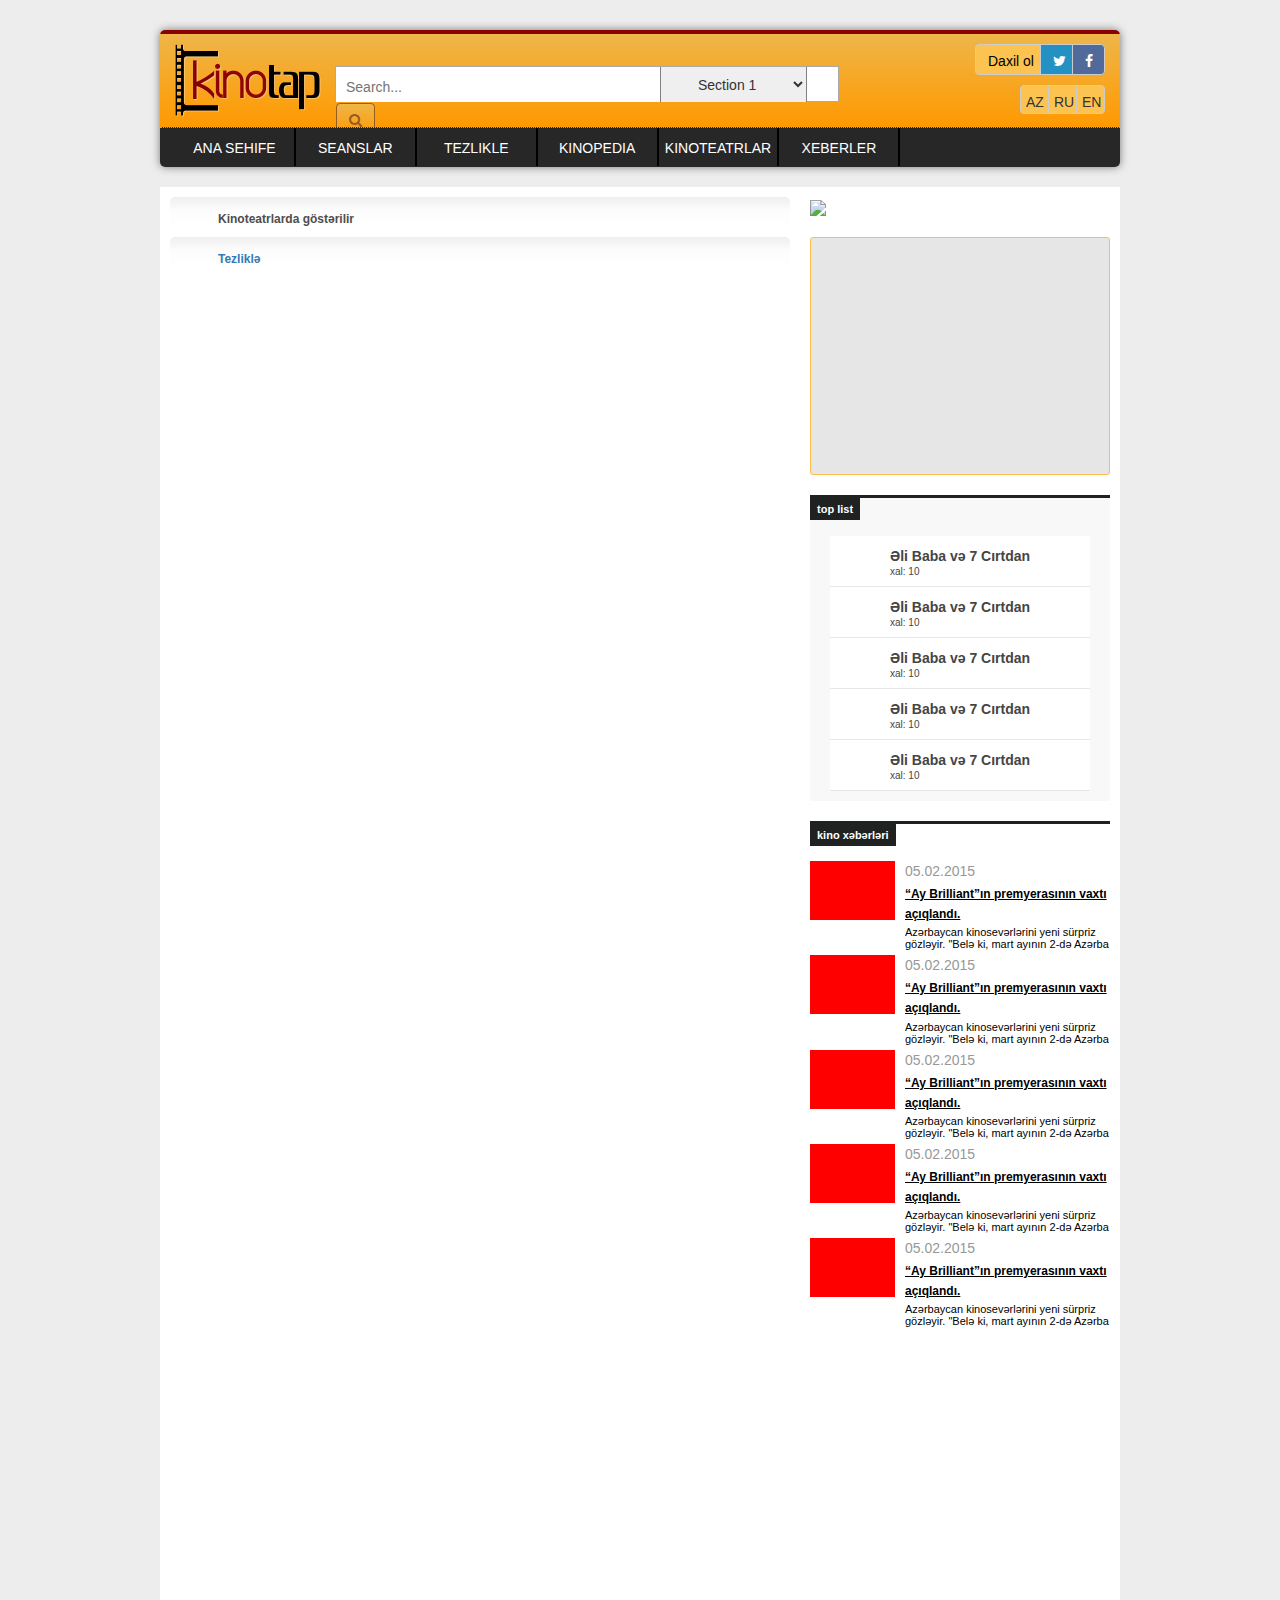
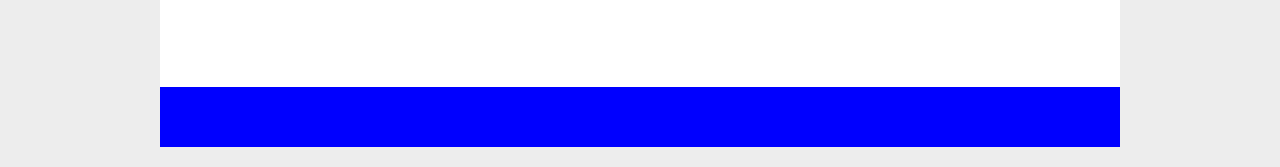
==== index.html @ 045067b6 "100% done Header" ====
﻿<!DOCTYPE html>
<html>
<head>
	<title>Kinotap</title>

	<link rel="stylesheet" type="text/css" href="style/bootstrap.css">
	<link rel="stylesheet" type="text/css" href="style/css/font-awesome.min.css">
	
	<link rel="stylesheet" type="text/css" href="style/custom.css">
</head>
<body>

<div class="container">
<div class="main">

	<div class="header">

		
		
	<!-- Header  -->
				<div class="htop">
	<!-- Image -->
					<div class="col-md-2 img">
						<img src="img/logo.png">
					</div>
	<!-- Search Box -->
					<div class="col-md-7 searchBox">
						<div class="searchBoxlilk">
					<form>
						<input type="search" placeholder="Search...">
						<select>
							<option>Section 1</option>
							<option>Section 2</option>
							<option>Section 3</option>
						</select>
						<button class="buttonK btn btn-success" type="submit"><i class="fa fa-search"></i></button>
					</form>
						</div>
					</div>
					<div class="rightbar col-md-3">
						<div class="btn-group topbt" role="group" aria-label="...">
						  <button type="button" class="btn btn-default leff">Daxil ol</button>
						  <button type="button" class="btn btn-default midd mi">
						  	<i class="fa fa-twitter"></i>
						  </button>
						  <button type="button" class="btn btn-default midd ri">
						  	<i class="fa fa-facebook"></i>
						  </button>
						</div>
						<div class="btn-group topbt action" role="group" aria-label="...">
						  <button type="button" class="btn btn-default middt"><p>AZ</p></button>
						  <button type="button" class="btn btn-default middt">
						  	<p>RU</p>
						  </button>
						  <button type="button" class="btn btn-default middt">
						  	<p>EN</p>
						  </button>
						</div>

					</div>
				</div>
			
		

			<!--   -->
				<div class="col-md-12 navbarm">
					
					    <div><li>ANA SEHIFE</li></div>
					    <div><li>SEANSLAR</li></div>
					    <div><li>TEZLIKLE</li></div>
					    <div><li>KINOPEDIA</li></div>
					    <div><li>KINOTEATRLAR</li></div>
					    <div><li>XEBERLER</li></div>
					
				</div>
			<!--   -->
	</div>

<!-- Middle Section Starts HERE -->
<div class="midSection">

	<div class="st-content st-pull-left">
		<div class="st-greyBox">
			<h1 class="st-main-header">Kinoteatrlarda göstərilir</h1>

		</div>
		<div class="st-greyBox">
			<h1 class="st-main-header"><a href="#">Tezliklə</a></h1>
		</div>
	</div>
	
	<!-- Side Bar Starts HERE -->
	<div class="st-sideBar st-pull-right">

		 <div class="st-banner">
			<a href="http://bit.ly/1SPKEfa" target="_blank"><img src="http://i.imgur.com/ipITnSe.png" /></a>
		</div>


		<div class="st-likeBox">
			<div class="st-boxWrapper">
        		<iframe src="http://www.facebook.com/plugins/likebox.php?id=203540399778916&amp;width=292&amp;connections=10&amp;stream=false&amp;header=false&amp;height=255" scrolling="no" frameborder="0" style="border:none; overflow:hidden; width:292px; height:255px; margin:-5px 0 0 -5px;" allowTransparency="true"></iframe>
       		</div>
		</div>

		<!-- Side Bar Top List STARTS HERE -->
		<div class="st-list-box">
			<h1 class="st-list-header">top list</h1>

			<ul class="st-topList">

				<li class="st-movie">
					<div class="st-listImg"><span class="st-movPlace">01.</span></div>
					<div class="st-listTitle">
						<a href="http://kinotap.com/az/movies/1023" class="st-movTitle">Əli Baba və 7 Cırtdan
							<span class="st-rating">xal: 10</span>
						</a>
					</div>					
				</li>

				<li class="st-movie">
					<div class="st-listImg"><span class="st-movPlace">01.</span></div>
					<div class="st-listTitle">
						<a href="http://kinotap.com/az/movies/1023" class="st-movTitle">Əli Baba və 7 Cırtdan
							<span class="st-rating">xal: 10</span>
						</a>
					</div>					
				</li>

				<li class="st-movie">
					<div class="st-listImg"><span class="st-movPlace">01.</span></div>
					<div class="st-listTitle">
						<a href="http://kinotap.com/az/movies/1023" class="st-movTitle">Əli Baba və 7 Cırtdan
							<span class="st-rating">xal: 10</span>
						</a>
					</div>					
				</li>

				<li class="st-movie">
					<div class="st-listImg"><span class="st-movPlace">01.</span></div>
					<div class="st-listTitle">
						<a href="http://kinotap.com/az/movies/1023" class="st-movTitle">Əli Baba və 7 Cırtdan
							<span class="st-rating">xal: 10</span>
						</a>
					</div>					
				</li>

				<li class="st-movie">
					<div class="st-listImg"><span class="st-movPlace">01.</span></div>
					<div class="st-listTitle">
						<a href="http://kinotap.com/az/movies/1023" class="st-movTitle">Əli Baba və 7 Cırtdan
							<span class="st-rating">xal: 10</span>
						</a>
					</div>					
				</li>
			</ul>
		</div>
		<!-- Side Bar Top List Ends HERE -->

		<!-- Side Bar News Box STARTS HERE -->
		<div class="st-news-box">
			<h1 class="st-list-header">kino xəbərləri</h1>
			<ul class="st-newsList">
				<li class="st-newsSide">
					<div class="st-newsBoxImg">
						<img src="http://kinotap.com/media/news//120/tumb/pic35244197.jpg" alt="" class="pic"> 
					</div>
					<div class="st-newsSideContent">
						<span class="st-newsSideDate">05.02.2015</span>
						<a href="http://kinotap.com/az/movies/1023" class="st-newsSideTitle">“Ay Brilliant”ın premyerasının vaxtı açıqlandı.
						</a>
						<span class="st-newsSidePrev">Azərbaycan kinosevərlərini yeni sürpriz gözləyir. "Belə ki, mart ayının 2-də Azərba</span>
					</div>
				</li>
				<li class="st-newsSide">
					<div class="st-newsBoxImg">
						<img src="http://kinotap.com/media/news//120/tumb/pic35244197.jpg" alt="" class="pic"> 
					</div>
					<div class="st-newsSideContent">
						<span class="st-newsSideDate">05.02.2015</span>
						<a href="http://kinotap.com/az/movies/1023" class="st-newsSideTitle">“Ay Brilliant”ın premyerasının vaxtı açıqlandı.
						</a>
						<span class="st-newsSidePrev">Azərbaycan kinosevərlərini yeni sürpriz gözləyir. "Belə ki, mart ayının 2-də Azərba</span>
					</div>
				</li>
				<li class="st-newsSide">
					<div class="st-newsBoxImg">
						<img src="http://kinotap.com/media/news//120/tumb/pic35244197.jpg" alt="" class="pic"> 
					</div>
					<div class="st-newsSideContent">
						<span class="st-newsSideDate">05.02.2015</span>
						<a href="http://kinotap.com/az/movies/1023" class="st-newsSideTitle">“Ay Brilliant”ın premyerasının vaxtı açıqlandı.
						</a>
						<span class="st-newsSidePrev">Azərbaycan kinosevərlərini yeni sürpriz gözləyir. "Belə ki, mart ayının 2-də Azərba</span>
					</div>
				</li>
				<li class="st-newsSide">
					<div class="st-newsBoxImg">
						<img src="http://kinotap.com/media/news//120/tumb/pic35244197.jpg" alt="" class="pic"> 
					</div>
					<div class="st-newsSideContent">
						<span class="st-newsSideDate">05.02.2015</span>
						<a href="http://kinotap.com/az/movies/1023" class="st-newsSideTitle">“Ay Brilliant”ın premyerasının vaxtı açıqlandı.
						</a>
						<span class="st-newsSidePrev">Azərbaycan kinosevərlərini yeni sürpriz gözləyir. "Belə ki, mart ayının 2-də Azərba</span>
					</div>
				</li>
				<li class="st-newsSide">
					<div class="st-newsBoxImg">
						<img src="http://kinotap.com/media/news//120/tumb/pic35244197.jpg" alt="" class="pic"> 
					</div>
					<div class="st-newsSideContent">
						<span class="st-newsSideDate">05.02.2015</span>
						<a href="http://kinotap.com/az/movies/1023" class="st-newsSideTitle">“Ay Brilliant”ın premyerasının vaxtı açıqlandı.
						</a>
						<span class="st-newsSidePrev">Azərbaycan kinosevərlərini yeni sürpriz gözləyir. "Belə ki, mart ayının 2-də Azərba</span>
					</div>
				</li>
			</ul>
		</div>
		<!-- Side Bar News Box ENDS HERE -->

	</div>
	<!-- Side Bar Ends HERE -->		

</div>
<!-- Middle Section Ends HERE -->


<div class="footer">
	<!-- <div class="row"> -->
		<div class="col-md-12 footer">
			<div class="col-md-12 footerUp"></div>
			<div class="col-md-12 footerDown"></div>
		</div>
	<!-- </div> -->
</div>
	






</div>
</div>
</body>
</html>
---- style/custom.css ----
*{
	margin: 0;
	padding: 0;
}

body {
	background: #ededed;;
}

h1,h2,h3,h4,h5,h6,p {
	margin: 0;
	padding: 0;
}

.main {
	width: 960px;
	margin: 30px auto;
}

.header {
	height:137px;
	margin-bottom: 20px;
	border-top: 4px solid darkred;
	border-radius: 5px;
	

	box-shadow: 0px 0px 8px 0px rgba(0, 0, 0, .5);
}

.midSection {
	width: 100%;
	height: 1500px;
	background :#FFFFFF;
	padding: 10px 0 0 0;
}

.footer {
	width: 100%;
	height: 50px;
	background: blue;
}

/**************************************************/
.htop{
	width: 100%;
	height: 93px;
	background: linear-gradient(to bottom, #eeb649 0%,#ff9900 100%);
	
}
.img img{
	margin-top: 8%;
}
.searchBoxlilk{
	width: 95.096%;
	height: 36px;
	background: white;
	margin-top: 6%;
	float: left;
	border:1px solid darkgray;
}
.searchBox input[type="search"]{
	padding: 10px 133px 5px 10px;
	border:none;
	float: left;
	border-right:1px solid gray;
}
.buttonK{
	background: linear-gradient(to bottom, #eeb649 0%,#ff9900 100%);
	color: #975C25;
	border:1px solid #975C25;
	float: left;
	margin-top: .5px;
	margin-left: .5px;
}
.buttonK:hover{
background: linear-gradient(to bottom, #eeb649 0%,#ff9900 100%);
}
.searchBox select{
	padding: 8.8px 33px;
	border:none;
	float: left;
	border-right:1px solid gray;
}
.navbarm{
	border-top:1px dotted darkgray;	 
	height: 40px;
	background-color: #272727;
	border-bottom-right-radius: 5px;
	border-bottom-left-radius: 5px;
	margin-bottom: 20px;
}
.navbarm li{
	color: white;
	list-style-type: none;
	text-align: center;
}
.navbarm div{
	width: 13%;
	height: 38px;
	line-height: 40px;
	border-right: 2px solid black; 
	float:left;
}
.navbarm div:hover{
	height: 43px;
	background-color: #161616;
	border-bottom:4px solid darkred;
	border-radius: 2px;
}
.leff{
	width: 66px;
	height: 31px;
	background-color: #FDC351;
	color: black;
}
.midd{
	width: 33px;
	height: 31px;
}
.mi{
background: #2391C1;
color: white;
}

.ri{
background: #4F6A9B;
color: white;
}

.topbt {
	margin-top: 10px;
	float: right;
}

.middt{
	width: 29px;
	height: 29px;
	background-color: #FDC351;
}

p{
	margin-left: -7px;
}

/*********Middle Section STARTS HERE**********/

.st-pull-left {
	float: left;
}

.st-pull-right {
	float: right;
}

.st-content {
	width: 620px;
	margin-left: 10px;
	/*background: red;*/
	height: inherit;
}

.st-greyBox {
	border-radius: 5px 5px 0 0;
    padding: 10px 10px 0;
    margin: 0 0 10px;
    background: linear-gradient(to bottom, rgba(239,239,239,1) 0%,rgba(250,250,250,0.55) 45%,rgba(250,250,250,0) 100%);
}

.st-main-header {
	padding: 0 0 0 35px;
	font: bold 12px/15px Arial, Helvetica, sans-serif;
    color: #4e4d4d;
    margin: 5px 0 10px 3px;
    /*position: relative;*/
}

.st-sideBar {
	width: 300px;
	margin-right: 10px;
	/*background: blue;*/
	height: inherit;
}

.st-banner {
	margin: 0 0 20px 0;
}

.st-likeBox{
    margin: 0 0 20px;
    padding: 4px 0 6px 9px;
    border: 1px solid #FDBE4D;
    border-radius: 3px;
    background-color: #e6e6e6;
}

.st-boxWrapper {
    height: 226px;
    width: 278px;
    overflow: hidden;   
}

.st-list-box {
	background-color: #f8f8f8;
    border-top: 3px solid #202222;
    margin: 0 0 20px 0;
}

.st-list-header {
	background-color: #202222;
    display: inline-block;
    padding: 5px 7px;
    color: #FFF;
    font: bold 11px Arial, Helvetica, sans-serif;
    margin-bottom: 0.5em;
}

.st-topList {
	margin: 10px 20px;
	padding-bottom:10px;
}

.st-movie {
	overflow: auto;
	list-style-type: none;
    background: white;
    border-bottom: 1px solid #e7e7e7;
}

.st-movie:hover {
	border-bottom: 1px solid #fdbe4d;
}
.st-movie:hover .st-listImg {
	width: 50px;
	height: 50px;
	float: left;
	background:grey;
}

.st-movPlace {
	display: none;
}

.st-movie:hover .st-movPlace {
	display: inline-block;
	color: white;
	font-size: 25px;
}

.st-listImg {
	width: 50px;
	height: 50px;
	float: left;
	background: url("http://kinotap.com/media/profile/movies/1023/top/poster15252131.jpg");
	display: flex;
	align-items: center;
	justify-content: center;
}

.st-listTitle {
	display: inline-block;
	margin: 10px 0 0 10px;
}

.st-listTitle a {
	color: #454545;;
	font: bold 14px Arial, Helvetica, sans-serif;
}

.st-rating {
	display: block;
	font-size: 10px;
	font-weight: normal;
}

.st-news-box {
    border-top: 3px solid #202222;
    margin: 0 0 20px 0;
    overflow: auto;
}

.st-newsList {
	margin: 10px 0;
	padding-bottom:10px;
}

.st-newsSide {
	overflow: auto;
	list-style-type: none;
	margin-bottom: 5px;
}

.st-newsBoxImg {
	float: left;
	width: 85px;
	height: 59px;
	background: red;
	margin-right: 10px;
}

.st-newsSideContent {
	float: right;
	width: 205px;
	height: auto;
}

.st-newsSideContent span {
	display: block;
}
.st-newsSideDate {
	color: #989898;
    font-size: 14px;
    margin: 0 0 2px;
}

.st-newsSideTitle {
	margin: 0;
	padding: 0;
	font-weight: bold;
    text-decoration: underline;
    color: #000;
    font-size: 12px;
}

.st-newsSidePrev {
	font: 11px Tahoma, Geneva, sans-serif;
    color: #000;
    margin: 3px 0 0;
}






/*********Middle Section ENDS HERE**********/
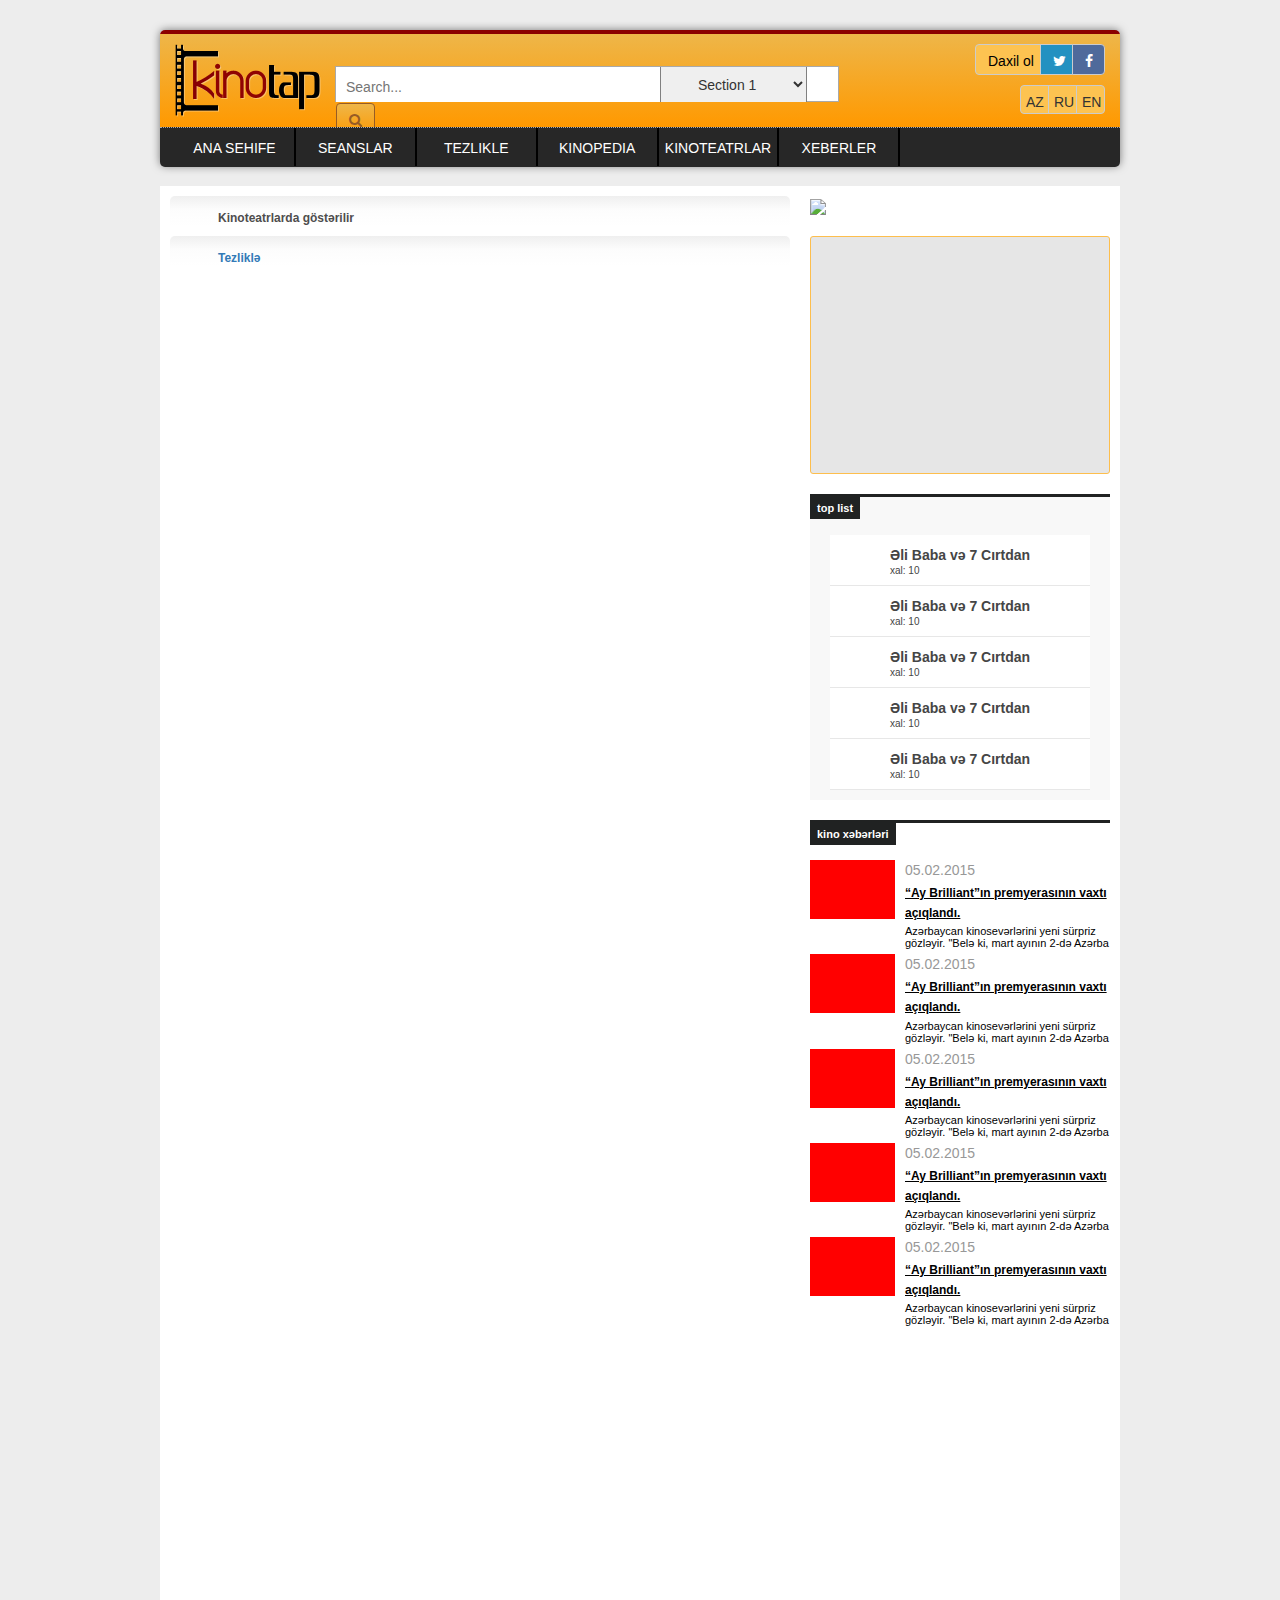
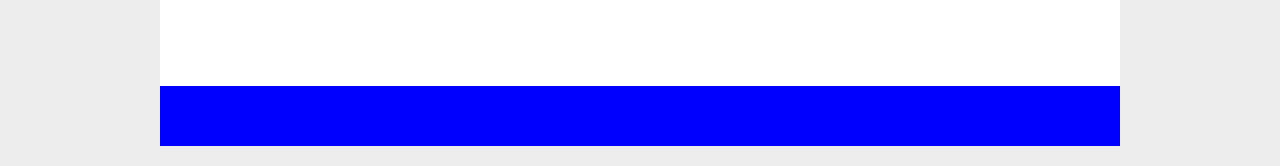
==== commit 9dc3df3a: "test commit" ====
--- a/index.html
+++ b/index.html
@@ -167,51 +167,51 @@
 					</div>
 					<div class="st-newsSideContent">
 						<span class="st-newsSideDate">05.02.2015</span>
-						<a href="http://kinotap.com/az/movies/1023" class="st-newsSideTitle">“Ay Brilliant”ın premyerasının vaxtı açıqlandı.
-						</a>
-						<span class="st-newsSidePrev">Azərbaycan kinosevərlərini yeni sürpriz gözləyir. "Belə ki, mart ayının 2-də Azərba</span>
-					</div>
-				</li>
-				<li class="st-newsSide">
-					<div class="st-newsBoxImg">
-						<img src="http://kinotap.com/media/news//120/tumb/pic35244197.jpg" alt="" class="pic"> 
-					</div>
-					<div class="st-newsSideContent">
-						<span class="st-newsSideDate">05.02.2015</span>
-						<a href="http://kinotap.com/az/movies/1023" class="st-newsSideTitle">“Ay Brilliant”ın premyerasının vaxtı açıqlandı.
-						</a>
-						<span class="st-newsSidePrev">Azərbaycan kinosevərlərini yeni sürpriz gözləyir. "Belə ki, mart ayının 2-də Azərba</span>
-					</div>
-				</li>
-				<li class="st-newsSide">
-					<div class="st-newsBoxImg">
-						<img src="http://kinotap.com/media/news//120/tumb/pic35244197.jpg" alt="" class="pic"> 
-					</div>
-					<div class="st-newsSideContent">
-						<span class="st-newsSideDate">05.02.2015</span>
-						<a href="http://kinotap.com/az/movies/1023" class="st-newsSideTitle">“Ay Brilliant”ın premyerasının vaxtı açıqlandı.
-						</a>
-						<span class="st-newsSidePrev">Azərbaycan kinosevərlərini yeni sürpriz gözləyir. "Belə ki, mart ayının 2-də Azərba</span>
-					</div>
-				</li>
-				<li class="st-newsSide">
-					<div class="st-newsBoxImg">
-						<img src="http://kinotap.com/media/news//120/tumb/pic35244197.jpg" alt="" class="pic"> 
-					</div>
-					<div class="st-newsSideContent">
-						<span class="st-newsSideDate">05.02.2015</span>
-						<a href="http://kinotap.com/az/movies/1023" class="st-newsSideTitle">“Ay Brilliant”ın premyerasının vaxtı açıqlandı.
-						</a>
-						<span class="st-newsSidePrev">Azərbaycan kinosevərlərini yeni sürpriz gözləyir. "Belə ki, mart ayının 2-də Azərba</span>
-					</div>
-				</li>
-				<li class="st-newsSide">
-					<div class="st-newsBoxImg">
-						<img src="http://kinotap.com/media/news//120/tumb/pic35244197.jpg" alt="" class="pic"> 
-					</div>
-					<div class="st-newsSideContent">
-						<span class="st-newsSideDate">05.02.2015</span>
-						<a href="http://kinotap.com/az/movies/1023" class="st-newsSideTitle">“Ay Brilliant”ın premyerasının vaxtı açıqlandı.
+						<a href="#" class="st-newsSideTitle">“Ay Brilliant”ın premyerasının vaxtı açıqlandı.
+						</a>
+						<span class="st-newsSidePrev">Azərbaycan kinosevərlərini yeni sürpriz gözləyir. "Belə ki, mart ayının 2-də Azərba</span>
+					</div>
+				</li>
+				<li class="st-newsSide">
+					<div class="st-newsBoxImg">
+						<img src="http://kinotap.com/media/news//120/tumb/pic35244197.jpg" alt="" class="pic"> 
+					</div>
+					<div class="st-newsSideContent">
+						<span class="st-newsSideDate">05.02.2015</span>
+						<a href="#" class="st-newsSideTitle">“Ay Brilliant”ın premyerasının vaxtı açıqlandı.
+						</a>
+						<span class="st-newsSidePrev">Azərbaycan kinosevərlərini yeni sürpriz gözləyir. "Belə ki, mart ayının 2-də Azərba</span>
+					</div>
+				</li>
+				<li class="st-newsSide">
+					<div class="st-newsBoxImg">
+						<img src="http://kinotap.com/media/news//120/tumb/pic35244197.jpg" alt="" class="pic"> 
+					</div>
+					<div class="st-newsSideContent">
+						<span class="st-newsSideDate">05.02.2015</span>
+						<a href="#" class="st-newsSideTitle">“Ay Brilliant”ın premyerasının vaxtı açıqlandı.
+						</a>
+						<span class="st-newsSidePrev">Azərbaycan kinosevərlərini yeni sürpriz gözləyir. "Belə ki, mart ayının 2-də Azərba</span>
+					</div>
+				</li>
+				<li class="st-newsSide">
+					<div class="st-newsBoxImg">
+						<img src="http://kinotap.com/media/news//120/tumb/pic35244197.jpg" alt="" class="pic"> 
+					</div>
+					<div class="st-newsSideContent">
+						<span class="st-newsSideDate">05.02.2015</span>
+						<a href="#" class="st-newsSideTitle">“Ay Brilliant”ın premyerasının vaxtı açıqlandı.
+						</a>
+						<span class="st-newsSidePrev">Azərbaycan kinosevərlərini yeni sürpriz gözləyir. "Belə ki, mart ayının 2-də Azərba</span>
+					</div>
+				</li>
+				<li class="st-newsSide">
+					<div class="st-newsBoxImg">
+						<img src="http://kinotap.com/media/news//120/tumb/pic35244197.jpg" alt="" class="pic"> 
+					</div>
+					<div class="st-newsSideContent">
+						<span class="st-newsSideDate">05.02.2015</span>
+						<a href="#" class="st-newsSideTitle">“Ay Brilliant”ın premyerasının vaxtı açıqlandı.
 						</a>
 						<span class="st-newsSidePrev">Azərbaycan kinosevərlərini yeni sürpriz gözləyir. "Belə ki, mart ayının 2-də Azərba</span>
 					</div>
--- a/style/custom.css
+++ b/style/custom.css
@@ -18,12 +18,10 @@
 }
 
 .header {
-	height:137px;
+	height:136px;
 	margin-bottom: 20px;
 	border-top: 4px solid darkred;
 	border-radius: 5px;
-	
-
 	box-shadow: 0px 0px 8px 0px rgba(0, 0, 0, .5);
 }
 
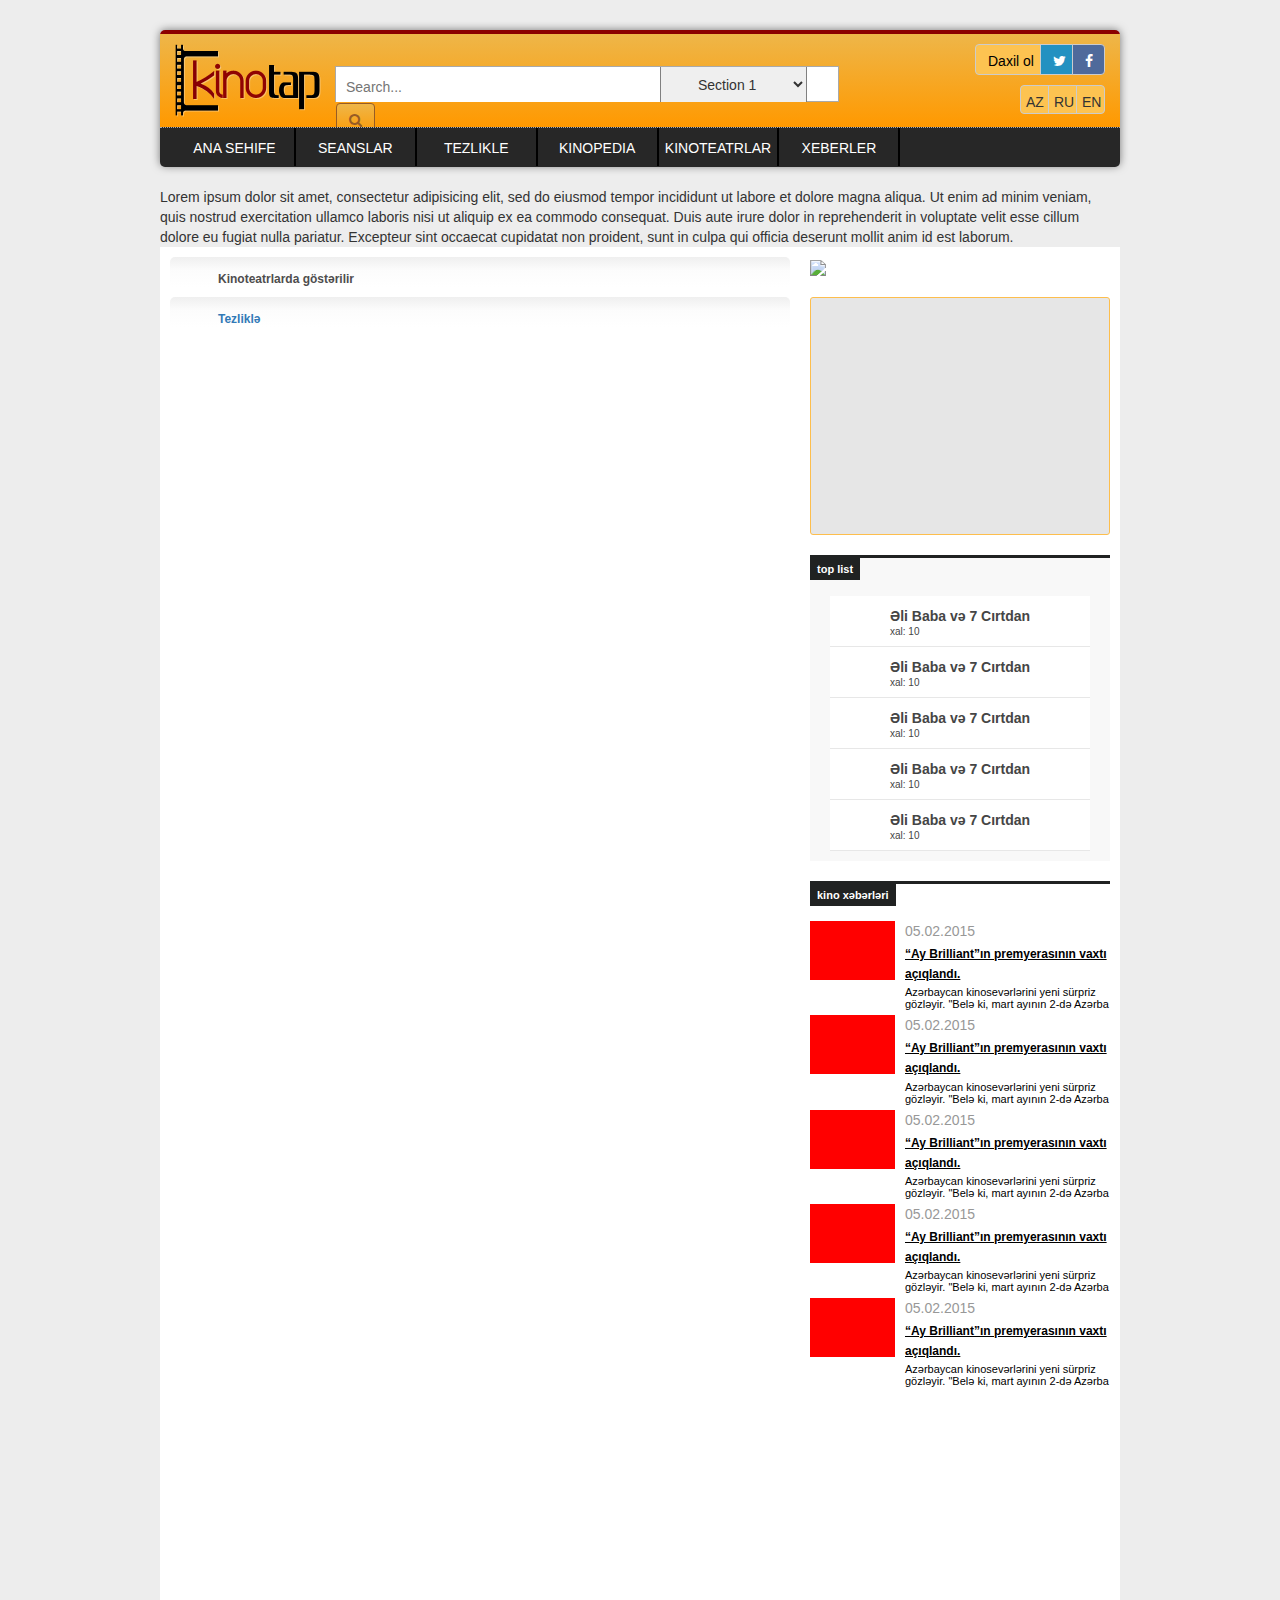
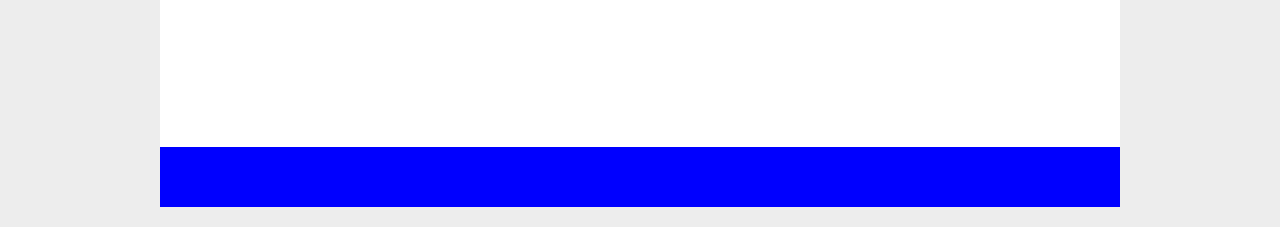
==== commit f430538d: "testing" ====
--- a/index.html
+++ b/index.html
@@ -75,6 +75,7 @@
 				</div>
 			<!--   -->
 	</div>
+	<div>Lorem ipsum dolor sit amet, consectetur adipisicing elit, sed do eiusmod tempor incididunt ut labore et dolore magna aliqua. Ut enim ad minim veniam, quis nostrud exercitation ullamco laboris nisi ut aliquip ex ea commodo consequat. Duis aute irure dolor in reprehenderit in voluptate velit esse cillum dolore eu fugiat nulla pariatur. Excepteur sint occaecat cupidatat non proident, sunt in culpa qui officia deserunt mollit anim id est laborum.</div>
 
 <!-- Middle Section Starts HERE -->
 <div class="midSection">
@@ -167,51 +168,51 @@
 					</div>
 					<div class="st-newsSideContent">
 						<span class="st-newsSideDate">05.02.2015</span>
-						<a href="#" class="st-newsSideTitle">“Ay Brilliant”ın premyerasının vaxtı açıqlandı.
-						</a>
-						<span class="st-newsSidePrev">Azərbaycan kinosevərlərini yeni sürpriz gözləyir. "Belə ki, mart ayının 2-də Azərba</span>
-					</div>
-				</li>
-				<li class="st-newsSide">
-					<div class="st-newsBoxImg">
-						<img src="http://kinotap.com/media/news//120/tumb/pic35244197.jpg" alt="" class="pic"> 
-					</div>
-					<div class="st-newsSideContent">
-						<span class="st-newsSideDate">05.02.2015</span>
-						<a href="#" class="st-newsSideTitle">“Ay Brilliant”ın premyerasının vaxtı açıqlandı.
-						</a>
-						<span class="st-newsSidePrev">Azərbaycan kinosevərlərini yeni sürpriz gözləyir. "Belə ki, mart ayının 2-də Azərba</span>
-					</div>
-				</li>
-				<li class="st-newsSide">
-					<div class="st-newsBoxImg">
-						<img src="http://kinotap.com/media/news//120/tumb/pic35244197.jpg" alt="" class="pic"> 
-					</div>
-					<div class="st-newsSideContent">
-						<span class="st-newsSideDate">05.02.2015</span>
-						<a href="#" class="st-newsSideTitle">“Ay Brilliant”ın premyerasının vaxtı açıqlandı.
-						</a>
-						<span class="st-newsSidePrev">Azərbaycan kinosevərlərini yeni sürpriz gözləyir. "Belə ki, mart ayının 2-də Azərba</span>
-					</div>
-				</li>
-				<li class="st-newsSide">
-					<div class="st-newsBoxImg">
-						<img src="http://kinotap.com/media/news//120/tumb/pic35244197.jpg" alt="" class="pic"> 
-					</div>
-					<div class="st-newsSideContent">
-						<span class="st-newsSideDate">05.02.2015</span>
-						<a href="#" class="st-newsSideTitle">“Ay Brilliant”ın premyerasının vaxtı açıqlandı.
-						</a>
-						<span class="st-newsSidePrev">Azərbaycan kinosevərlərini yeni sürpriz gözləyir. "Belə ki, mart ayının 2-də Azərba</span>
-					</div>
-				</li>
-				<li class="st-newsSide">
-					<div class="st-newsBoxImg">
-						<img src="http://kinotap.com/media/news//120/tumb/pic35244197.jpg" alt="" class="pic"> 
-					</div>
-					<div class="st-newsSideContent">
-						<span class="st-newsSideDate">05.02.2015</span>
-						<a href="#" class="st-newsSideTitle">“Ay Brilliant”ın premyerasının vaxtı açıqlandı.
+						<a href="http://kinotap.com/az/movies/1023" class="st-newsSideTitle">“Ay Brilliant”ın premyerasının vaxtı açıqlandı.
+						</a>
+						<span class="st-newsSidePrev">Azərbaycan kinosevərlərini yeni sürpriz gözləyir. "Belə ki, mart ayının 2-də Azərba</span>
+					</div>
+				</li>
+				<li class="st-newsSide">
+					<div class="st-newsBoxImg">
+						<img src="http://kinotap.com/media/news//120/tumb/pic35244197.jpg" alt="" class="pic"> 
+					</div>
+					<div class="st-newsSideContent">
+						<span class="st-newsSideDate">05.02.2015</span>
+						<a href="http://kinotap.com/az/movies/1023" class="st-newsSideTitle">“Ay Brilliant”ın premyerasının vaxtı açıqlandı.
+						</a>
+						<span class="st-newsSidePrev">Azərbaycan kinosevərlərini yeni sürpriz gözləyir. "Belə ki, mart ayının 2-də Azərba</span>
+					</div>
+				</li>
+				<li class="st-newsSide">
+					<div class="st-newsBoxImg">
+						<img src="http://kinotap.com/media/news//120/tumb/pic35244197.jpg" alt="" class="pic"> 
+					</div>
+					<div class="st-newsSideContent">
+						<span class="st-newsSideDate">05.02.2015</span>
+						<a href="http://kinotap.com/az/movies/1023" class="st-newsSideTitle">“Ay Brilliant”ın premyerasının vaxtı açıqlandı.
+						</a>
+						<span class="st-newsSidePrev">Azərbaycan kinosevərlərini yeni sürpriz gözləyir. "Belə ki, mart ayının 2-də Azərba</span>
+					</div>
+				</li>
+				<li class="st-newsSide">
+					<div class="st-newsBoxImg">
+						<img src="http://kinotap.com/media/news//120/tumb/pic35244197.jpg" alt="" class="pic"> 
+					</div>
+					<div class="st-newsSideContent">
+						<span class="st-newsSideDate">05.02.2015</span>
+						<a href="http://kinotap.com/az/movies/1023" class="st-newsSideTitle">“Ay Brilliant”ın premyerasının vaxtı açıqlandı.
+						</a>
+						<span class="st-newsSidePrev">Azərbaycan kinosevərlərini yeni sürpriz gözləyir. "Belə ki, mart ayının 2-də Azərba</span>
+					</div>
+				</li>
+				<li class="st-newsSide">
+					<div class="st-newsBoxImg">
+						<img src="http://kinotap.com/media/news//120/tumb/pic35244197.jpg" alt="" class="pic"> 
+					</div>
+					<div class="st-newsSideContent">
+						<span class="st-newsSideDate">05.02.2015</span>
+						<a href="http://kinotap.com/az/movies/1023" class="st-newsSideTitle">“Ay Brilliant”ın premyerasının vaxtı açıqlandı.
 						</a>
 						<span class="st-newsSidePrev">Azərbaycan kinosevərlərini yeni sürpriz gözləyir. "Belə ki, mart ayının 2-də Azərba</span>
 					</div>
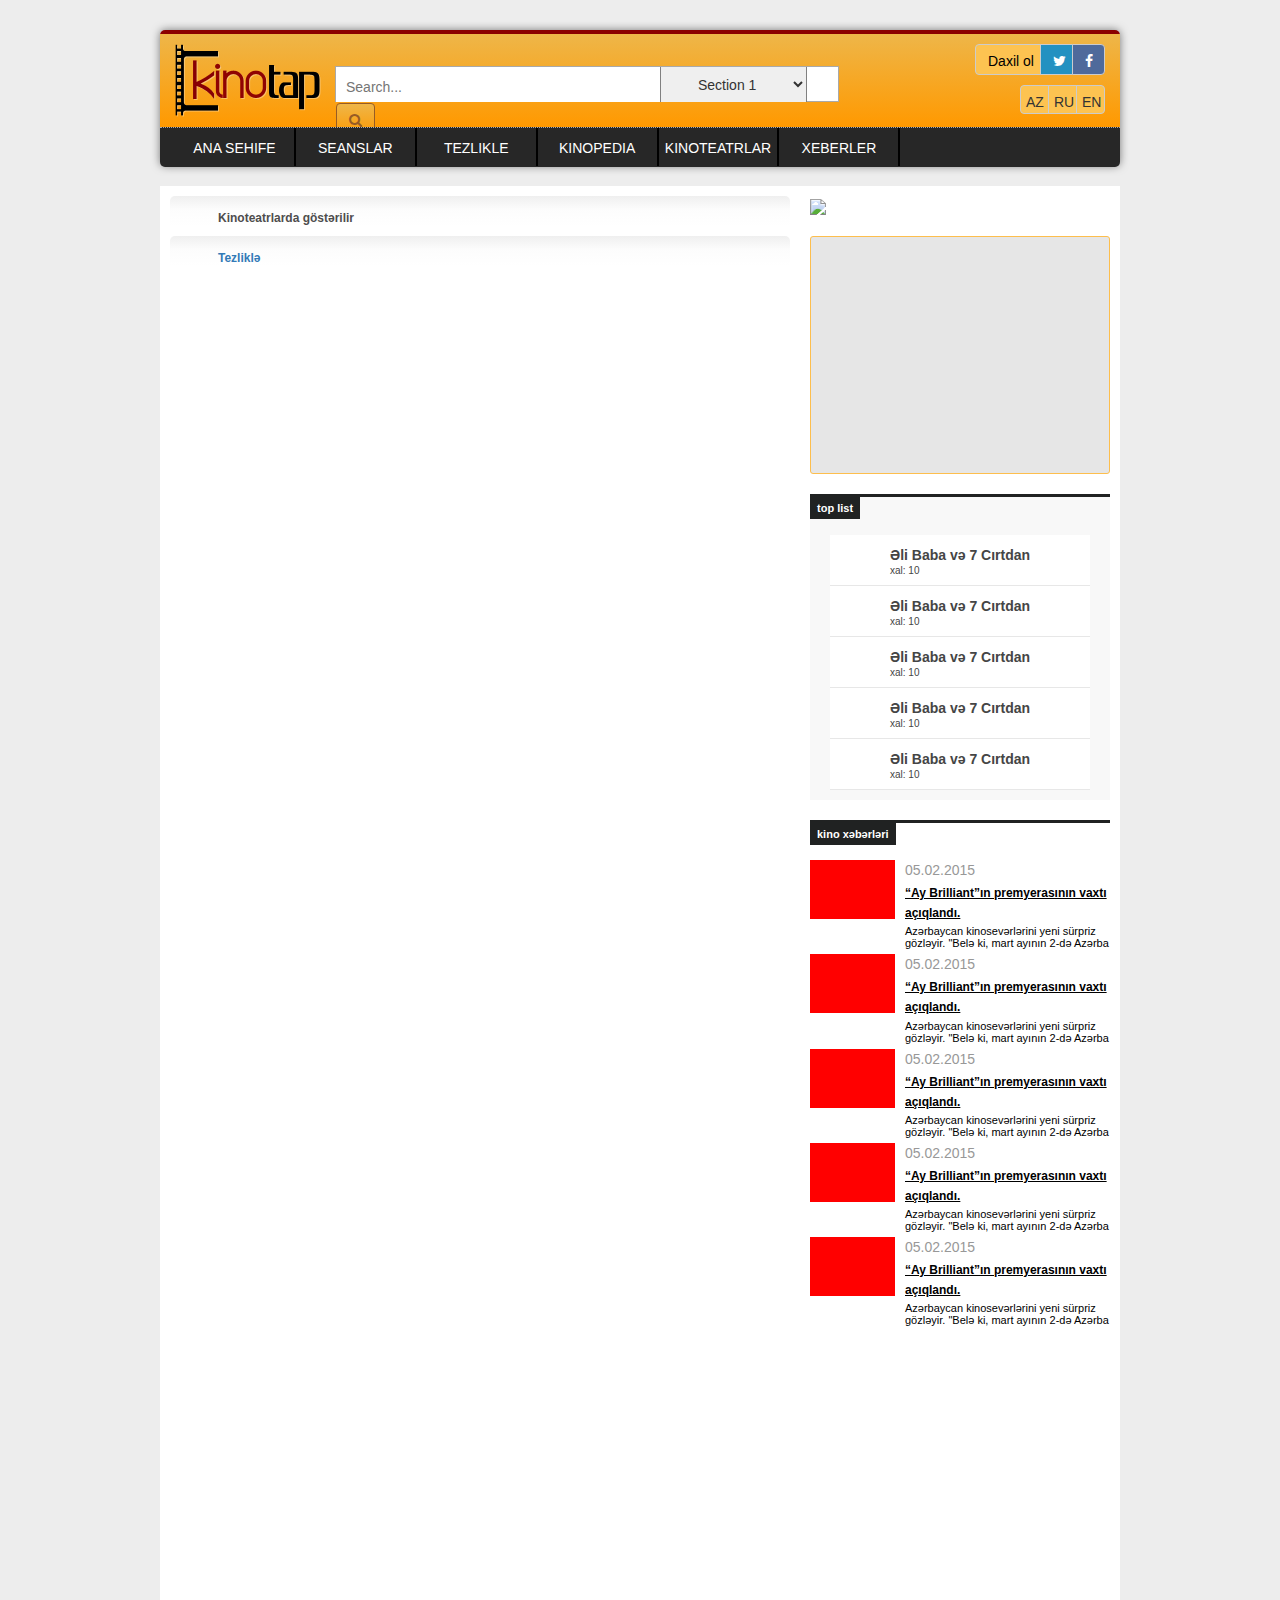
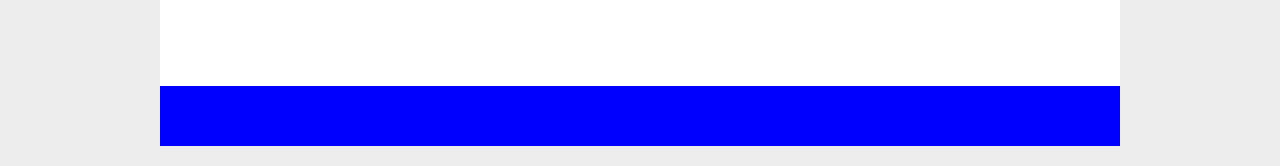
==== commit b5f554a9: "lorem lazim olmadi" ====
--- a/index.html
+++ b/index.html
@@ -75,7 +75,6 @@
 				</div>
 			<!--   -->
 	</div>
-	<div>Lorem ipsum dolor sit amet, consectetur adipisicing elit, sed do eiusmod tempor incididunt ut labore et dolore magna aliqua. Ut enim ad minim veniam, quis nostrud exercitation ullamco laboris nisi ut aliquip ex ea commodo consequat. Duis aute irure dolor in reprehenderit in voluptate velit esse cillum dolore eu fugiat nulla pariatur. Excepteur sint occaecat cupidatat non proident, sunt in culpa qui officia deserunt mollit anim id est laborum.</div>
 
 <!-- Middle Section Starts HERE -->
 <div class="midSection">
@@ -168,51 +167,51 @@
 					</div>
 					<div class="st-newsSideContent">
 						<span class="st-newsSideDate">05.02.2015</span>
-						<a href="http://kinotap.com/az/movies/1023" class="st-newsSideTitle">“Ay Brilliant”ın premyerasının vaxtı açıqlandı.
-						</a>
-						<span class="st-newsSidePrev">Azərbaycan kinosevərlərini yeni sürpriz gözləyir. "Belə ki, mart ayının 2-də Azərba</span>
-					</div>
-				</li>
-				<li class="st-newsSide">
-					<div class="st-newsBoxImg">
-						<img src="http://kinotap.com/media/news//120/tumb/pic35244197.jpg" alt="" class="pic"> 
-					</div>
-					<div class="st-newsSideContent">
-						<span class="st-newsSideDate">05.02.2015</span>
-						<a href="http://kinotap.com/az/movies/1023" class="st-newsSideTitle">“Ay Brilliant”ın premyerasının vaxtı açıqlandı.
-						</a>
-						<span class="st-newsSidePrev">Azərbaycan kinosevərlərini yeni sürpriz gözləyir. "Belə ki, mart ayının 2-də Azərba</span>
-					</div>
-				</li>
-				<li class="st-newsSide">
-					<div class="st-newsBoxImg">
-						<img src="http://kinotap.com/media/news//120/tumb/pic35244197.jpg" alt="" class="pic"> 
-					</div>
-					<div class="st-newsSideContent">
-						<span class="st-newsSideDate">05.02.2015</span>
-						<a href="http://kinotap.com/az/movies/1023" class="st-newsSideTitle">“Ay Brilliant”ın premyerasının vaxtı açıqlandı.
-						</a>
-						<span class="st-newsSidePrev">Azərbaycan kinosevərlərini yeni sürpriz gözləyir. "Belə ki, mart ayının 2-də Azərba</span>
-					</div>
-				</li>
-				<li class="st-newsSide">
-					<div class="st-newsBoxImg">
-						<img src="http://kinotap.com/media/news//120/tumb/pic35244197.jpg" alt="" class="pic"> 
-					</div>
-					<div class="st-newsSideContent">
-						<span class="st-newsSideDate">05.02.2015</span>
-						<a href="http://kinotap.com/az/movies/1023" class="st-newsSideTitle">“Ay Brilliant”ın premyerasının vaxtı açıqlandı.
-						</a>
-						<span class="st-newsSidePrev">Azərbaycan kinosevərlərini yeni sürpriz gözləyir. "Belə ki, mart ayının 2-də Azərba</span>
-					</div>
-				</li>
-				<li class="st-newsSide">
-					<div class="st-newsBoxImg">
-						<img src="http://kinotap.com/media/news//120/tumb/pic35244197.jpg" alt="" class="pic"> 
-					</div>
-					<div class="st-newsSideContent">
-						<span class="st-newsSideDate">05.02.2015</span>
-						<a href="http://kinotap.com/az/movies/1023" class="st-newsSideTitle">“Ay Brilliant”ın premyerasının vaxtı açıqlandı.
+						<a href="#" class="st-newsSideTitle">“Ay Brilliant”ın premyerasının vaxtı açıqlandı.
+						</a>
+						<span class="st-newsSidePrev">Azərbaycan kinosevərlərini yeni sürpriz gözləyir. "Belə ki, mart ayının 2-də Azərba</span>
+					</div>
+				</li>
+				<li class="st-newsSide">
+					<div class="st-newsBoxImg">
+						<img src="http://kinotap.com/media/news//120/tumb/pic35244197.jpg" alt="" class="pic"> 
+					</div>
+					<div class="st-newsSideContent">
+						<span class="st-newsSideDate">05.02.2015</span>
+						<a href="#" class="st-newsSideTitle">“Ay Brilliant”ın premyerasının vaxtı açıqlandı.
+						</a>
+						<span class="st-newsSidePrev">Azərbaycan kinosevərlərini yeni sürpriz gözləyir. "Belə ki, mart ayının 2-də Azərba</span>
+					</div>
+				</li>
+				<li class="st-newsSide">
+					<div class="st-newsBoxImg">
+						<img src="http://kinotap.com/media/news//120/tumb/pic35244197.jpg" alt="" class="pic"> 
+					</div>
+					<div class="st-newsSideContent">
+						<span class="st-newsSideDate">05.02.2015</span>
+						<a href="#" class="st-newsSideTitle">“Ay Brilliant”ın premyerasının vaxtı açıqlandı.
+						</a>
+						<span class="st-newsSidePrev">Azərbaycan kinosevərlərini yeni sürpriz gözləyir. "Belə ki, mart ayının 2-də Azərba</span>
+					</div>
+				</li>
+				<li class="st-newsSide">
+					<div class="st-newsBoxImg">
+						<img src="http://kinotap.com/media/news//120/tumb/pic35244197.jpg" alt="" class="pic"> 
+					</div>
+					<div class="st-newsSideContent">
+						<span class="st-newsSideDate">05.02.2015</span>
+						<a href="#" class="st-newsSideTitle">“Ay Brilliant”ın premyerasının vaxtı açıqlandı.
+						</a>
+						<span class="st-newsSidePrev">Azərbaycan kinosevərlərini yeni sürpriz gözləyir. "Belə ki, mart ayının 2-də Azərba</span>
+					</div>
+				</li>
+				<li class="st-newsSide">
+					<div class="st-newsBoxImg">
+						<img src="http://kinotap.com/media/news//120/tumb/pic35244197.jpg" alt="" class="pic"> 
+					</div>
+					<div class="st-newsSideContent">
+						<span class="st-newsSideDate">05.02.2015</span>
+						<a href="#" class="st-newsSideTitle">“Ay Brilliant”ın premyerasının vaxtı açıqlandı.
 						</a>
 						<span class="st-newsSidePrev">Azərbaycan kinosevərlərini yeni sürpriz gözləyir. "Belə ki, mart ayının 2-də Azərba</span>
 					</div>
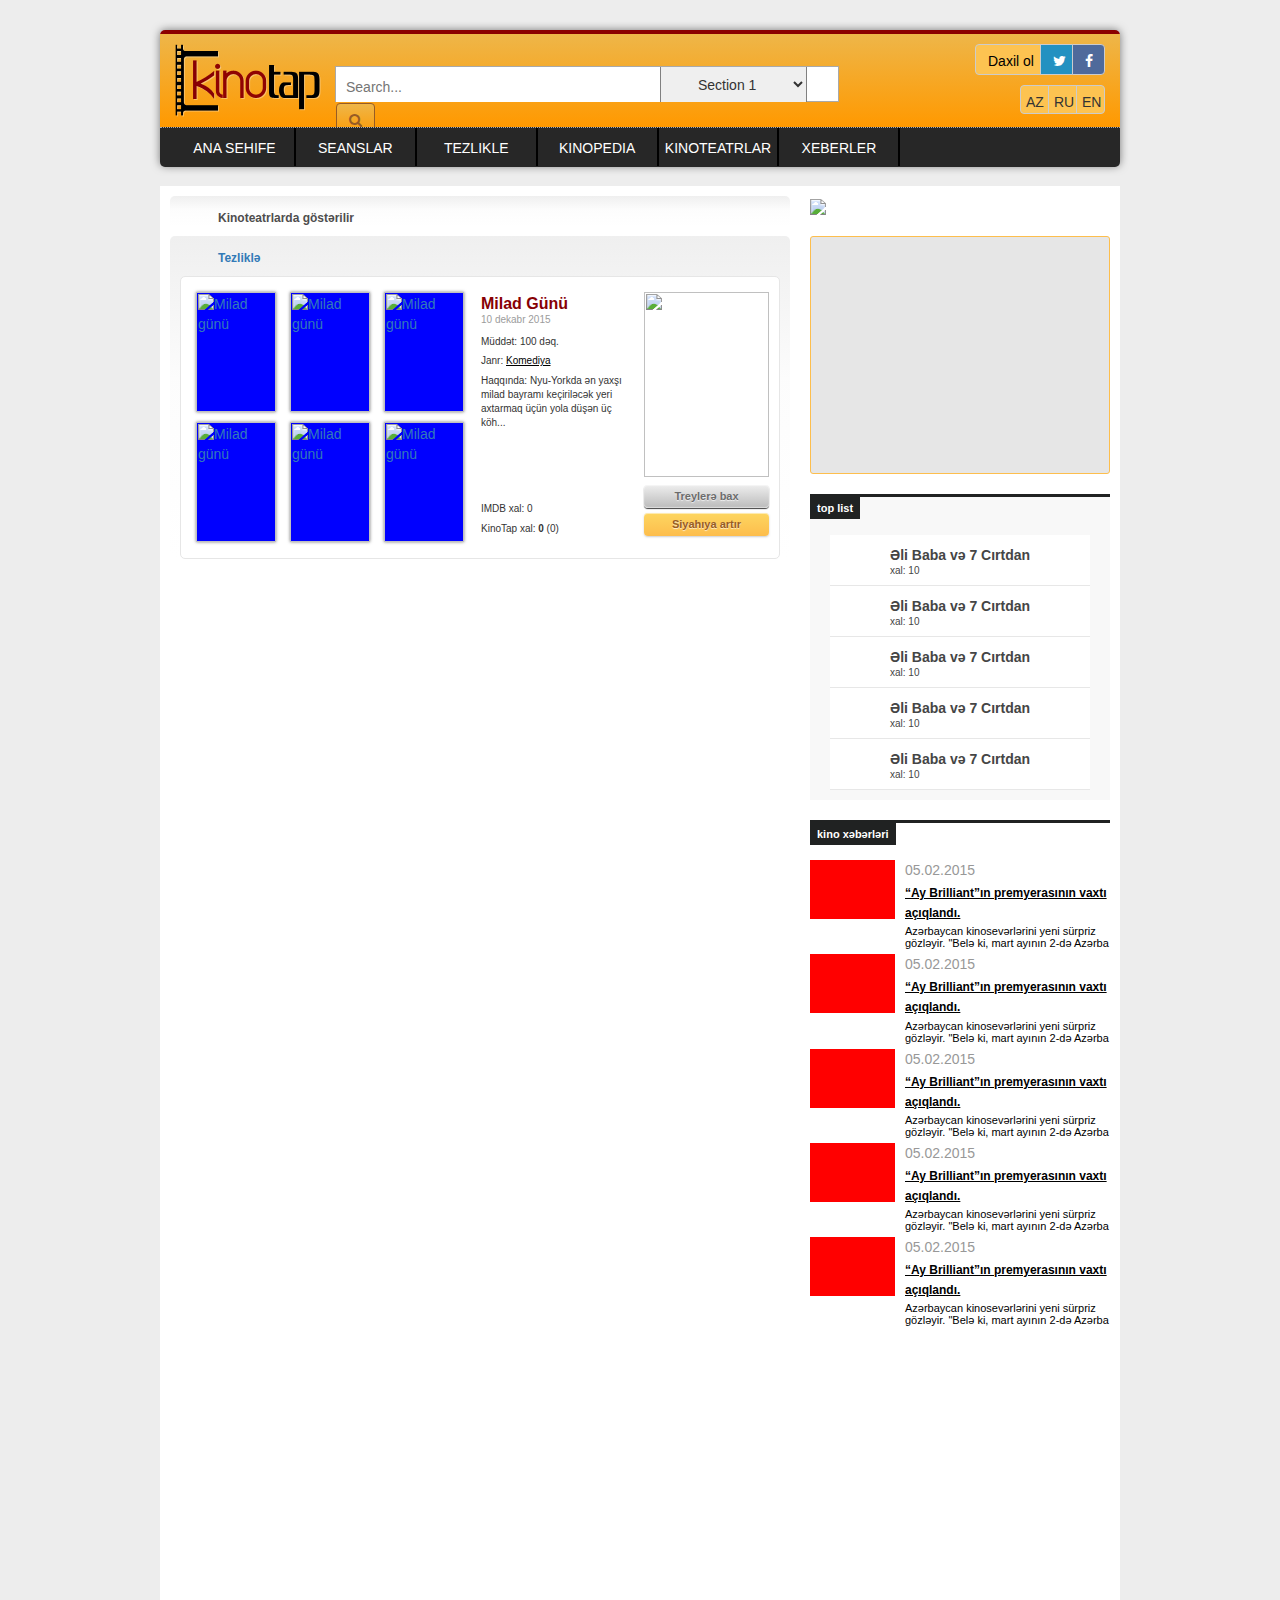
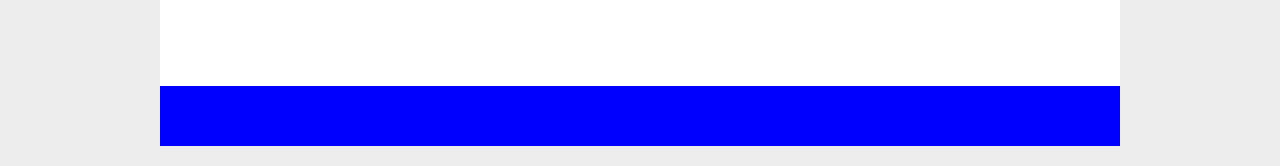
==== commit 604e261a: "changes in index.html" ====
--- a/index.html
+++ b/index.html
@@ -85,7 +85,83 @@
 
 		</div>
 		<div class="st-greyBox">
+
 			<h1 class="st-main-header"><a href="#">Tezliklə</a></h1>
+
+			<div class="st-innerContent">
+				<div class="st-posters st-pull-left">
+
+					<div class="st-moviePoster">
+						<a href="#">
+							<img src="http://kinotap.com/media/profile/movies/1121/soon/poster31206029.jpg" title="Milad günü">
+						</a>
+					</div>
+
+					<div class="st-moviePoster">
+						<a href="#">
+							<img src="http://kinotap.com/media/profile/movies/1121/soon/poster31206029.jpg" title="Milad günü">
+						</a>
+					</div>
+
+					<div class="st-moviePoster">
+						<a href="#">
+							<img src="http://kinotap.com/media/profile/movies/1121/soon/poster31206029.jpg" title="Milad günü">
+						</a>
+					</div>
+
+					<div class="st-moviePoster">
+						<a href="#">
+							<img src="http://kinotap.com/media/profile/movies/1121/soon/poster31206029.jpg" title="Milad günü">
+						</a>
+					</div>
+
+					<div class="st-moviePoster">
+						<a href="#">
+							<img src="http://kinotap.com/media/profile/movies/1121/soon/poster31206029.jpg" title="Milad günü">
+						</a>
+					</div>
+
+					<div class="st-moviePoster">
+						<a href="#">
+							<img src="http://kinotap.com/media/profile/movies/1121/soon/poster31206029.jpg" title="Milad günü">
+						</a>
+					</div>
+
+				</div>
+
+				<div class="st-movieBadge st-pull-right">
+
+					<div class="st-badgeLeft">
+						<div class="st-badgeInner">
+							<a href="#" class="st-badgeTitle">Milad Günü</a>
+							<span class="st-badgeTime">10 dekabr 2015</span>
+							<span class="st-badgeDesc">Müddət: 100 dəq.</span>
+							<span class="st-badgeDesc">Janr: <a href="#">Komediya</a> </span>
+							<span class="st-badgeDesc st-badgeEntry">
+								Haqqında: Nyu-Yorkda ən yaxşı milad bayramı keçiriləcək yeri axtarmaq üçün yola düşən üç köh...
+							</span>
+						</div>
+						<div class="st-badgeRating">
+							<span class="st-badgeDesc">IMDB xal: 0</span>
+							<span class="st-badgeDesc">KinoTap xal: <strong>0</strong> <span>(0)</span></span>
+
+						</div>
+					</div>
+
+					<div class="st-badgeRight">
+						<div class="st-badgeImg">
+							<a href="http://kinotap.com/az/movies/1121" class="">
+								<img src="http://kinotap.com/media/profile/movies/1121/soon/poster31206029.jpg">
+							</a>
+						</div>
+						<div class="st-badgeButtons">
+							<a href="#" class="st-badgeTrailer">Treylerə bax</a>
+							<a href="#" class="st-badgeList">Siyahıya artır</a>
+						</div>
+					</div>
+				</div>
+			</div>
+
 		</div>
 	</div>
 	
--- a/style/custom.css
+++ b/style/custom.css
@@ -142,6 +142,139 @@
 
 /*********Middle Section STARTS HERE**********/
 
+.st-innerContent {
+    border-radius: 5px;
+    padding: 10px;
+    border: 1px solid #e6e6e6;
+    background: #ffffff;
+    margin: 0 0 10px 0;
+    overflow: auto;
+}
+
+.st-posters {
+	width: 278px;
+	height: 260px;
+	display: flex;
+	flex-wrap: wrap;
+	justify-content: space-between;
+}
+
+.st-moviePoster {
+	width: 80px;
+	height: 120px;
+	background: blue;
+	margin: 5px;
+	box-shadow: 0px 0px 3px 0px rgba(0, 0, 0, .5);
+}
+
+.st-moviePoster img {
+	width: 80px;
+	height: 120px;
+}
+
+.st-movieBadge {
+	width: 290px;
+	height: 261px;
+	padding: 5px 0 0 0;
+	display: flex;
+	justify-content: space-between;
+}
+
+.st-badgeLeft {
+	width: 155px;
+	height: 251px;
+	padding: 2px;
+	display: flex;
+	flex-wrap: wrap;
+	align-content: space-between;
+}
+
+.st-badgeTitle {
+	font: bold 16px Arial, Helvetica, sans-serif;
+    color: #870004;
+}
+
+.st-badgeTime {
+	display: block;
+	font: 10px Tahoma, Geneva, sans-serif;
+    color: #9c9c9c;
+    margin: 0 0 10px;
+}
+
+.st-badgeDesc{
+	font-size: 10px;
+	display: block;
+	margin-bottom: 5px;
+}
+.st-badgeDesc a {
+	color: black;
+	text-decoration: underline;
+}
+
+.st-badgeRight {
+	width: 125px;
+	display: flex;
+	flex-wrap: wrap;
+	justify-content: space-between;
+}
+
+.st-badgeImg {
+	width: 125px;
+    height: 185px;
+}
+
+.st-badgeImg img {
+	width: 125px;
+    height: 185px;
+}
+
+.st-badgeButtons {
+	width: 125px;
+}
+
+.st-badgeTrailer {
+	display: block;
+    margin: 0 0 5px;
+    text-align: center;
+    font: bold 11px Arial, Helvetica, sans-serif;
+
+    border-color: #cccccc;
+    color: #6c6c6c;
+    box-shadow: inset 0px 1px 1px 0px rgba(255, 255, 255, .5), inset 0px -1px 1px 0px rgba(255, 255, 255, .5), 0px 1px 1px 0px rgba(0, 0, 0, .75);
+    background: linear-gradient(to bottom, rgba(238,238,238,1) 0%,rgba(187,187,187,1) 100%);
+    padding: 5px 14px 6px;
+    text-shadow: 0 1px 1px rgba(255, 255, 255, 0.75);
+    border-radius: 4px;
+}
+
+.st-badgeTrailer:hover {
+	color: #6c6c6c;
+	text-decoration: none;
+}
+
+.st-badgeList {
+	display: block;
+    margin: 0 0 5px;
+    text-align: center;
+    font: bold 11px Arial, Helvetica, sans-serif;
+
+    border-color: #d7922d;
+    color: #975c25;
+    box-shadow: inset 0 1px 0 0 rgba(255, 255, 255, .5), 0 1px 2px 0px rgba(152, 155, 157, .5);
+    background: linear-gradient(to bottom, #fdd661 0%,#fdbd4c 100%);
+    padding: 5px 14px 6px;
+    text-shadow: 0 1px 1px rgba(255, 255, 255, 0.75);
+    border-radius: 4px;
+}
+.st-badgeList:hover {
+	color: #975c25;
+	text-decoration: none;
+}
+
+
+
+/*********Side Bar Starts Here****************/
+
 .st-pull-left {
 	float: left;
 }
@@ -324,10 +457,6 @@
     color: #000;
     margin: 3px 0 0;
 }
-
-
-
-
-
+/*********Side Bar Ends Here****************/
 
 /*********Middle Section ENDS HERE**********/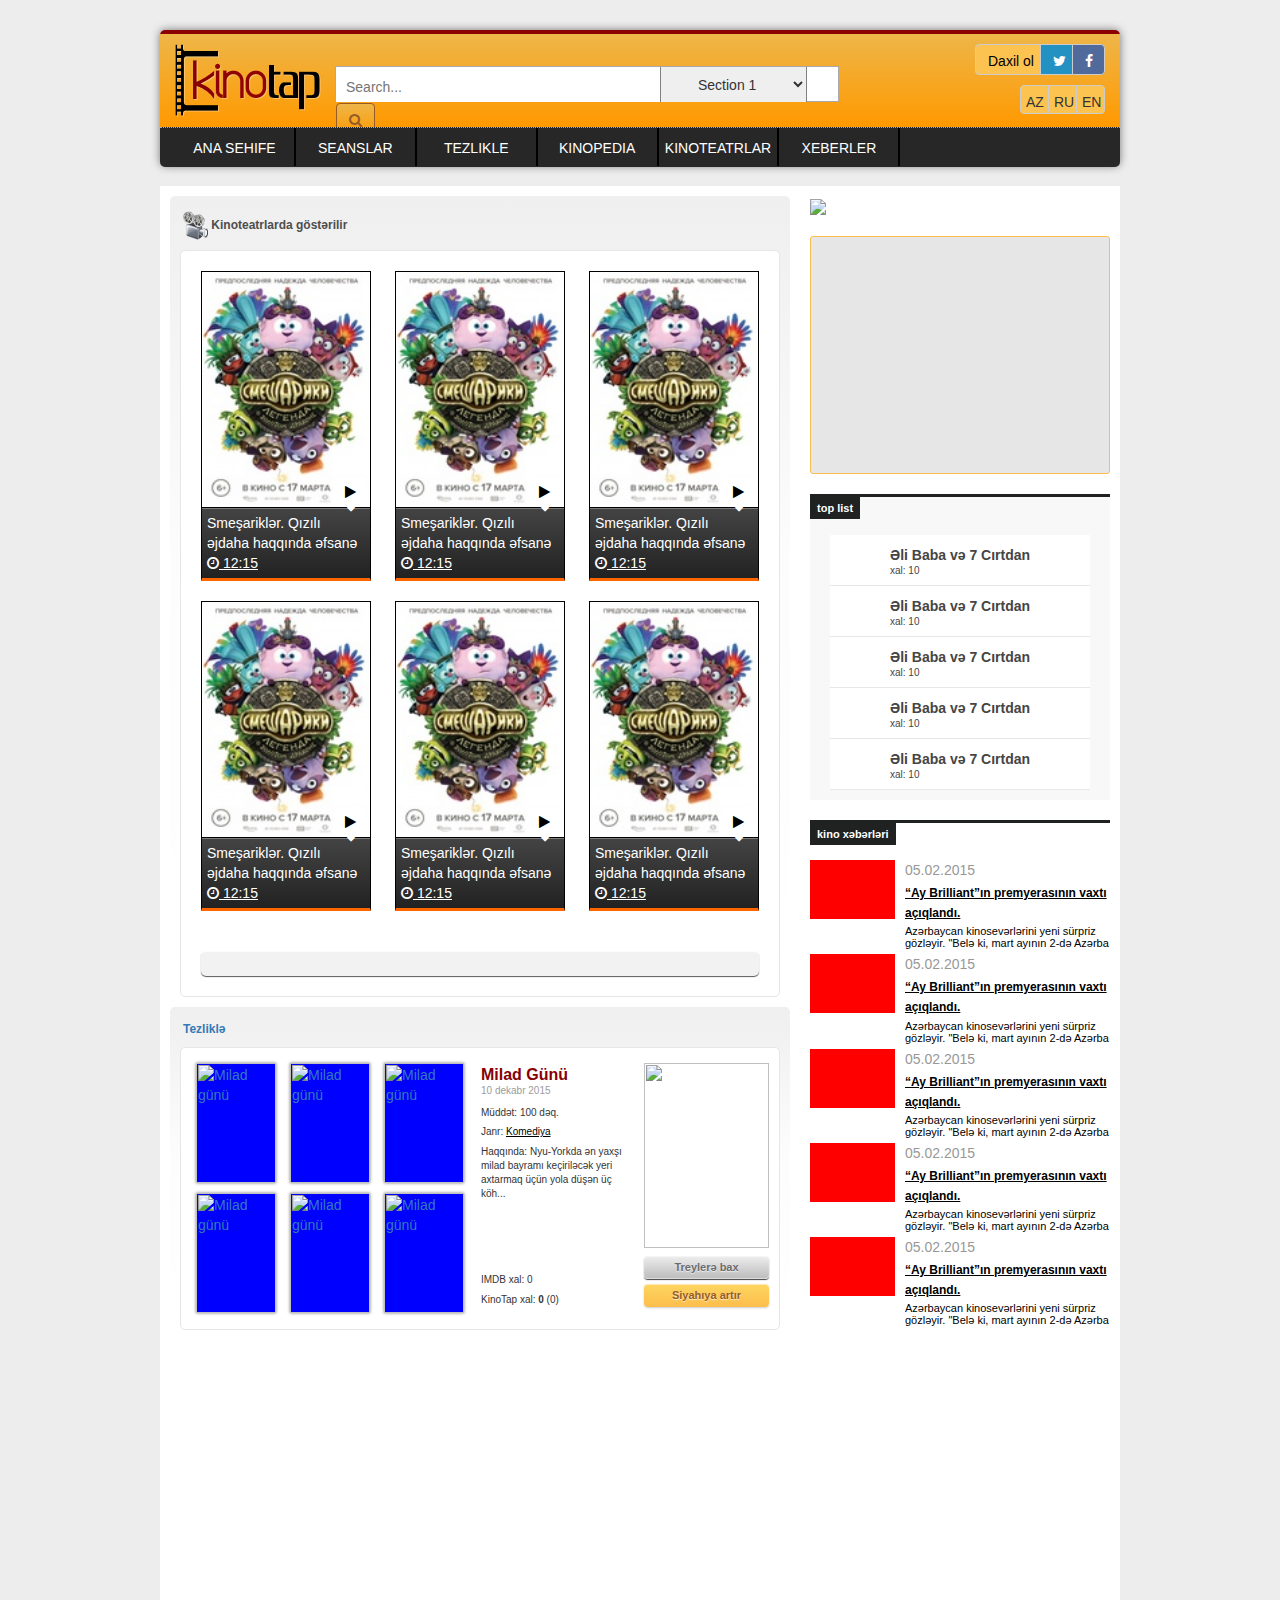
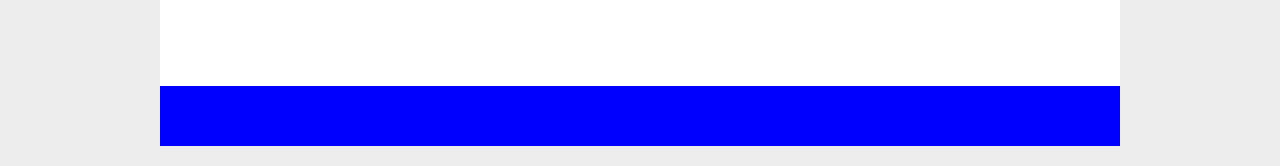
==== commit f88392a9: "finished main page movie posters" ====
--- a/index.html
+++ b/index.html
@@ -80,10 +80,125 @@
 <div class="midSection">
 
 	<div class="st-content st-pull-left">
+
+		<!-- In The Cinema Section Starts HERE -->
 		<div class="st-greyBox">
-			<h1 class="st-main-header">Kinoteatrlarda göstərilir</h1>
-
-		</div>
+			
+			<h1 class="st-main-header">
+				<img src="img/Icons/Ana Sehife.png">
+				Kinoteatrlarda göstərilir
+			</h1>
+				
+			<div class="st-innerContent">
+
+				<div class="st-mainMovies">
+
+					<div class="st-mainPoster">
+						<div>
+							<a href="#" class="st-mainImg"><img src="img/Movies/poster5.jpg"></a>
+							<a href="" class="st-mainPlay"><i class="fa fa-play"></i></a>
+							<i class="fa fa-sort-desc st-mainTri"></i>
+
+						</div>
+						<div class="st-mainTitle">
+							<a href="http://kinotap.com/az/movies/1194" class="">Smeşariklər. Qızılı əjdaha haqqında əfsanə</a>
+							<a href="#1194" class="seance icn moviePopUp">
+								<i class="fa fa-clock-o"></i>
+								12:15
+							</a>
+						</div>
+					</div>
+
+					<div class="st-mainPoster">
+						<div>
+							<a href="#" class="st-mainImg"><img src="img/Movies/poster5.jpg"></a>
+							<a href="" class="st-mainPlay"><i class="fa fa-play"></i></a>
+							<i class="fa fa-sort-desc st-mainTri"></i>
+
+						</div>
+						<div class="st-mainTitle">
+							<a href="http://kinotap.com/az/movies/1194" class="">Smeşariklər. Qızılı əjdaha haqqında əfsanə</a>
+							<a href="#1194" class="seance icn moviePopUp">
+								<i class="fa fa-clock-o"></i>
+								12:15
+							</a>
+						</div>
+					</div>
+
+					<div class="st-mainPoster">
+						<div>
+							<a href="#" class="st-mainImg"><img src="img/Movies/poster5.jpg"></a>
+							<a href="" class="st-mainPlay"><i class="fa fa-play"></i></a>
+							<i class="fa fa-sort-desc st-mainTri"></i>
+
+						</div>
+						<div class="st-mainTitle">
+							<a href="http://kinotap.com/az/movies/1194" class="">Smeşariklər. Qızılı əjdaha haqqında əfsanə</a>
+							<a href="#1194" class="seance icn moviePopUp">
+								<i class="fa fa-clock-o"></i>
+								12:15
+							</a>
+						</div>
+					</div>
+
+					<div class="st-mainPoster">
+						<div>
+							<a href="#" class="st-mainImg"><img src="img/Movies/poster5.jpg"></a>
+							<a href="" class="st-mainPlay"><i class="fa fa-play"></i></a>
+							<i class="fa fa-sort-desc st-mainTri"></i>
+
+						</div>
+						<div class="st-mainTitle">
+							<a href="http://kinotap.com/az/movies/1194" class="">Smeşariklər. Qızılı əjdaha haqqında əfsanə</a>
+							<a href="#1194" class="seance icn moviePopUp">
+								<i class="fa fa-clock-o"></i>
+								12:15
+							</a>
+						</div>
+					</div>
+
+					<div class="st-mainPoster">
+						<div>
+							<a href="#" class="st-mainImg"><img src="img/Movies/poster5.jpg"></a>
+							<a href="" class="st-mainPlay"><i class="fa fa-play"></i></a>
+							<i class="fa fa-sort-desc st-mainTri"></i>
+
+						</div>
+						<div class="st-mainTitle">
+							<a href="http://kinotap.com/az/movies/1194" class="">Smeşariklər. Qızılı əjdaha haqqında əfsanə</a>
+							<a href="#1194" class="seance icn moviePopUp">
+								<i class="fa fa-clock-o"></i>
+								12:15
+							</a>
+						</div>
+					</div>
+
+					<div class="st-mainPoster">
+						<div>
+							<a href="#" class="st-mainImg"><img src="img/Movies/poster5.jpg"></a>
+							<a href="" class="st-mainPlay"><i class="fa fa-play"></i></a>
+							<i class="fa fa-sort-desc st-mainTri"></i>
+
+						</div>
+						<div class="st-mainTitle">
+							<a href="http://kinotap.com/az/movies/1194" class="">Smeşariklər. Qızılı əjdaha haqqında əfsanə</a>
+							<a href="#1194" class="seance icn moviePopUp">
+								<i class="fa fa-clock-o"></i>
+								12:15
+							</a>
+						</div>
+					</div>
+
+				</div>
+
+				<div class="st-mainSlider"></div>
+
+			</div>
+			
+
+		</div>
+		<!-- In The Cinema Section Ends HERE -->
+
 		<div class="st-greyBox">
 
 			<h1 class="st-main-header"><a href="#">Tezliklə</a></h1>
--- a/style/custom.css
+++ b/style/custom.css
@@ -142,6 +142,86 @@
 
 /*********Middle Section STARTS HERE**********/
 
+/****In The Cinema Section Starts Here****/
+.st-cinemaHead {
+	display: flex;
+	align-items: center;
+}
+
+.st-mainMovies {
+	display: flex;
+	flex-wrap: wrap;
+	justify-content: space-between;
+}
+
+.st-mainPoster {
+    width: 170px;
+    border: 1px solid #000;
+    border-bottom: 3px solid #ff6600;
+    margin: 10px;
+    position: relative;
+    /*-webkit-transition: all 0.4s;*/
+    /*box-shadow: 0px 0px 5px 0px rgba(0, 0, 0, .5);*/
+   /*-webkit-box-shadow: inset 0px 0px 10px 0px rgba(0, 0, 0, 1);*/
+}
+
+.st-mainImg img {
+	width: 168px;
+    height: 235px;
+}
+
+.st-mainPlay {
+	background: white;
+	color: black;
+	text-decoration: none;
+	padding: 5px 10px;
+	border-radius: 5px;
+	position: absolute;
+	left: 133px;
+	top: 205px;
+}
+
+.st-mainTri {
+	color: white;
+	position: absolute;
+	left: 145px;
+	top: 227px;
+}
+
+.st-mainTitle {
+	padding: 5px;
+    border-top: 1px solid #000;
+    color: #FFF;
+    box-shadow: inset 0px 1px 0px 0px rgba(255, 255, 255, .3);
+    background: linear-gradient(to bottom, #444444 0%,#222222 100%);
+}
+
+.st-mainTitle a {
+	color: white;
+}
+
+.st-mainTitle a:last-child {
+	text-decoration: underline;
+}
+
+.st-mainSlider {
+	background-color: #f2f2f2;
+	border-radius: 5px;
+    padding: 15px 10px 10px;
+    margin: 30px 10px 10px;
+    box-shadow: inset 0px 1px 0px 0px rgba(255, 255, 255, .75), 0px 1px 1px 0px rgba(0, 0, 0, .65);
+}
+
+.st-mainSliderWrap {
+	width: 538px;
+    overflow: hidden;
+    padding-left: 4px;
+    height: 125px;
+}
+
+
+/****In The Cinema Section Ends Here****/
+
 .st-innerContent {
     border-radius: 5px;
     padding: 10px;
@@ -298,11 +378,10 @@
 }
 
 .st-main-header {
-	padding: 0 0 0 35px;
+	/*padding: 0 0 0 35px;*/
 	font: bold 12px/15px Arial, Helvetica, sans-serif;
     color: #4e4d4d;
     margin: 5px 0 10px 3px;
-    /*position: relative;*/
 }
 
 .st-sideBar {
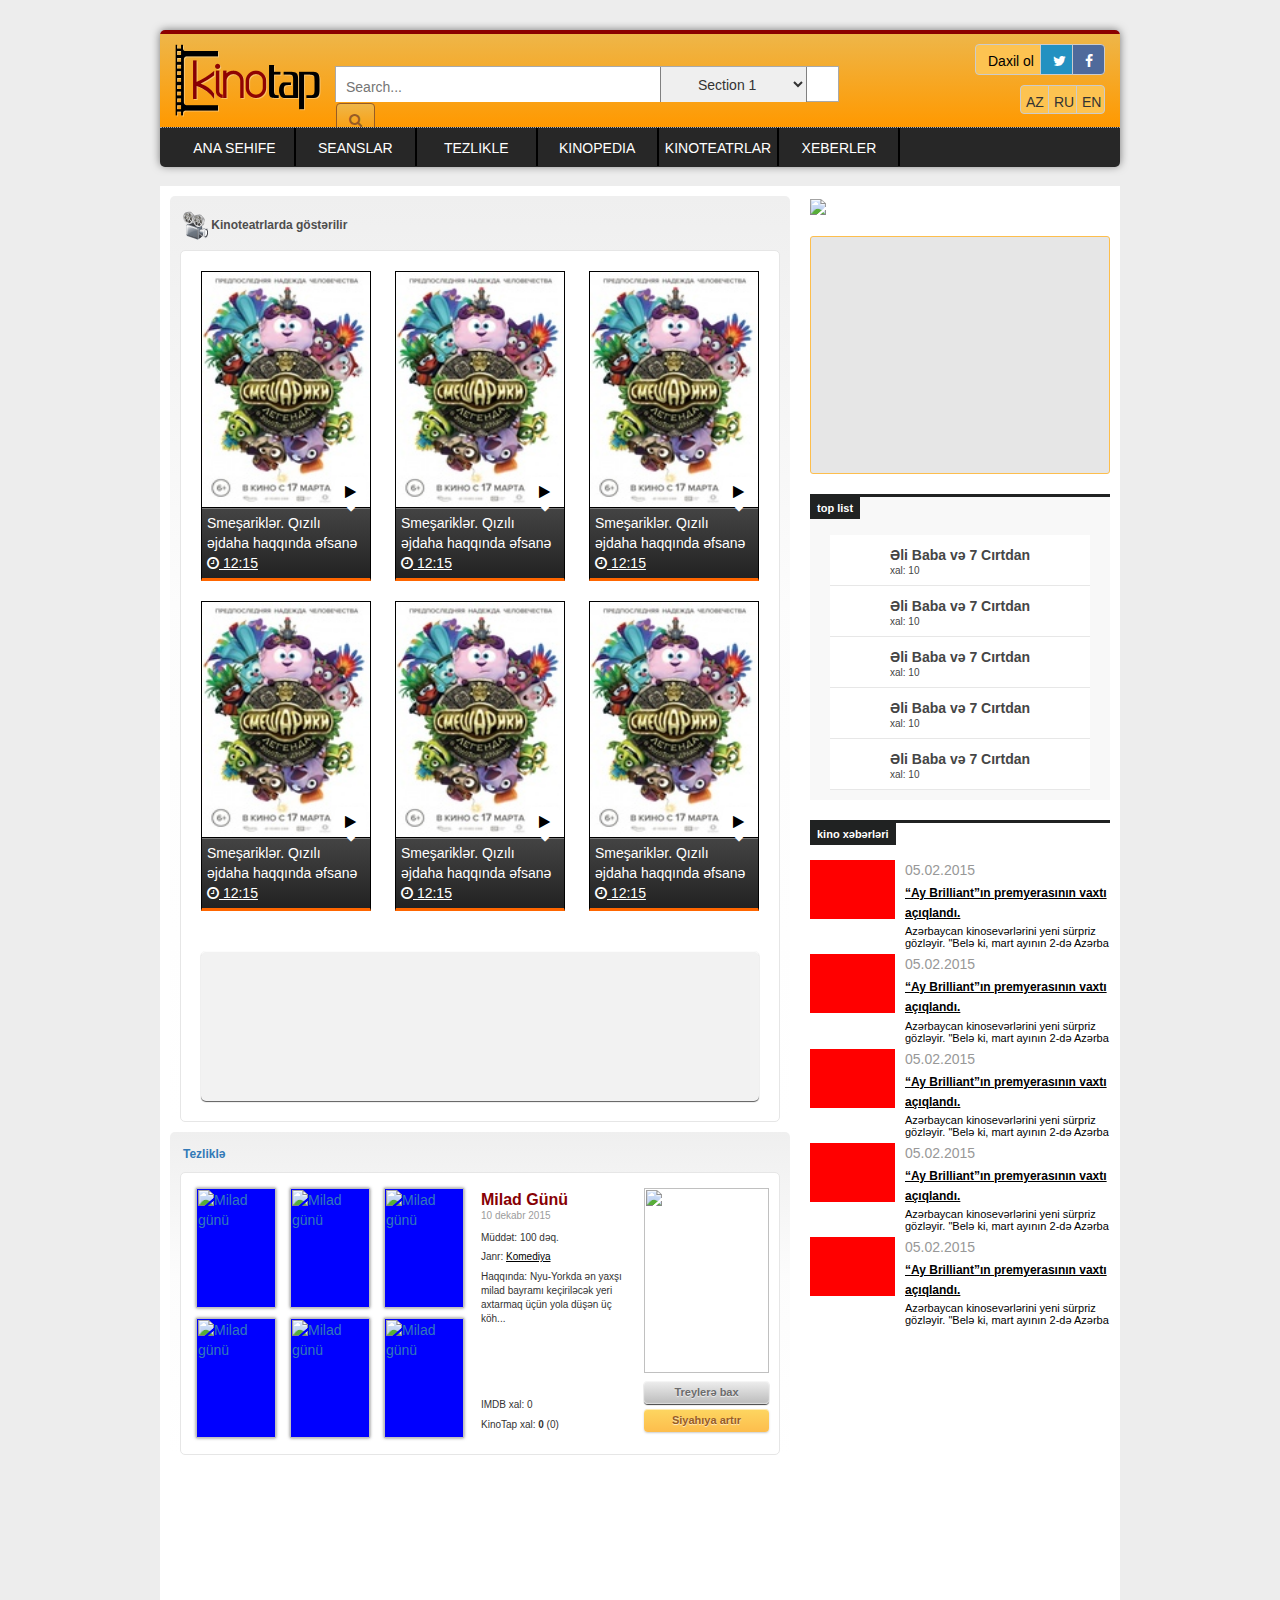
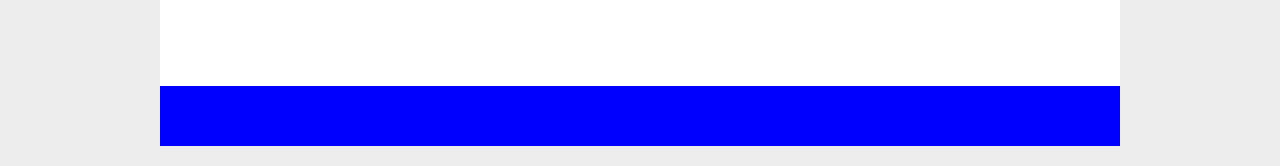
==== commit 4e782e28: "changes to middle section" ====
--- a/index.html
+++ b/index.html
@@ -191,7 +191,9 @@
 
 				</div>
 
-				<div class="st-mainSlider"></div>
+				<div class="st-mainSlider">
+					<div class="st-mainSliderWrap"></div>
+				</div>
 
 			</div>
 			
